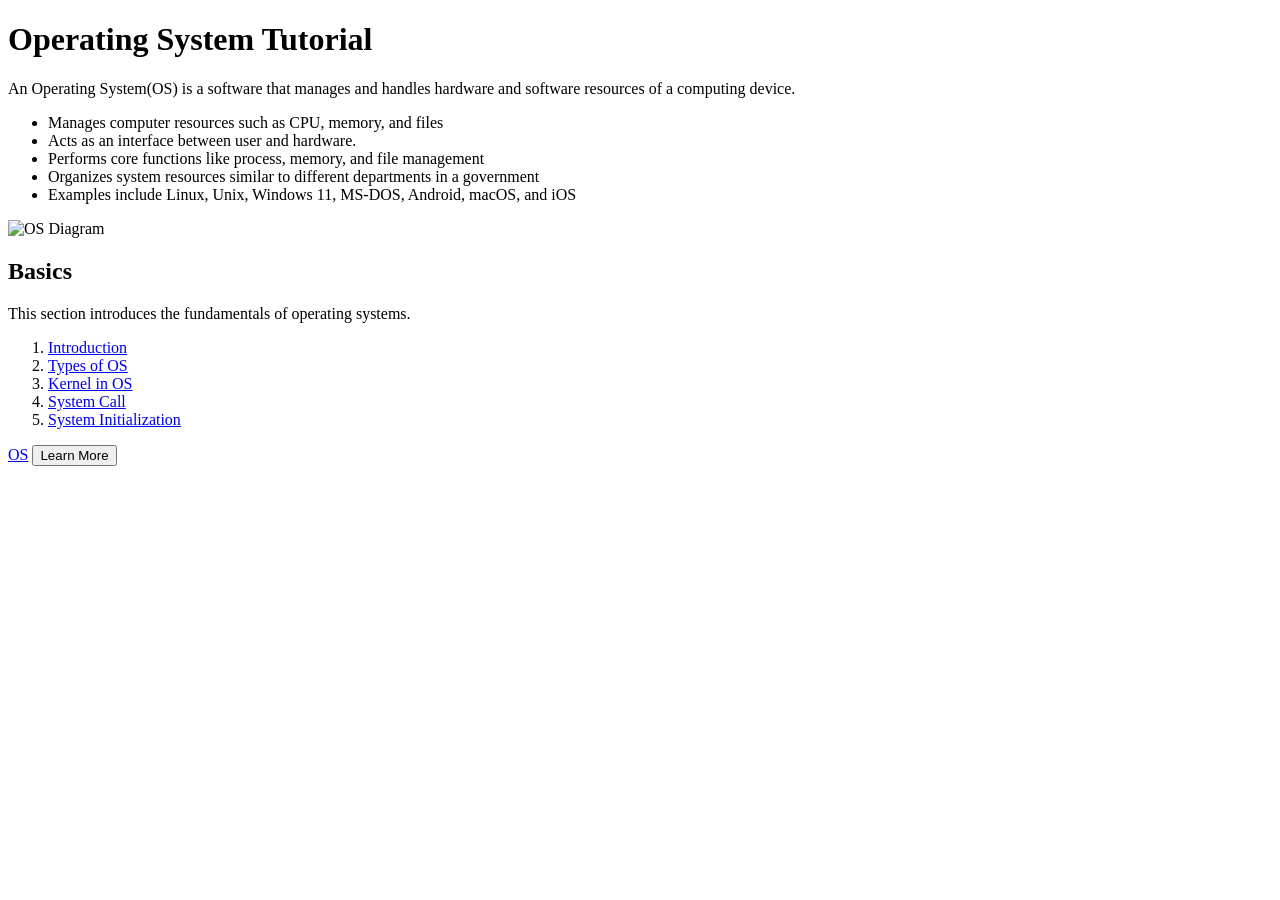
==== index.html @ 2fb6d85a "initial commit" ====
<!DOCTYPE html>
<html lang="en">
<head>
    <meta charset="UTF-8">
    <meta name="viewport" content="width=device-width, initial-scale=1.0">
    <title>Document</title>
</head>
<body>
    <h1>Operating System Tutorial</h1>
    <p>An Operating System(OS) is a software that manages and handles hardware and software resources of a computing device.</p>
    <ul>
        <li>Manages computer resources such as CPU, memory, and files</li>
        <li>Acts as an interface between user and hardware.</li>
        <li>Performs core functions like process, memory, and file management</li>
        <li>Organizes system resources similar to different departments in a government</li>
        <li>Examples include Linux, Unix, Windows 11, MS-DOS, Android, macOS, and iOS</li>
    </ul>

    <img src="https://media.geeksforgeeks.org/wp-content/uploads/20251218155359448225/111.webp"alt="OS Diagram">
    <h2>Basics</h2>
    <p>This section introduces the fundamentals of operating systems.</p>
    <ol>
        <li><a href="#">Introduction</a></li>
        <li><a href="#">Types of OS</a></li>
        <li><a href="#">Kernel in OS</a></li>
        <li><a href="#">System Call</a></li>
        <li><a href="#">System Initialization</a></li>
    </ol>
    <a href = "https://www.geeksforgeeks.org/operating-systems/operating-systems/">OS</a>
    <button>Learn More</button>

</body>
</html>
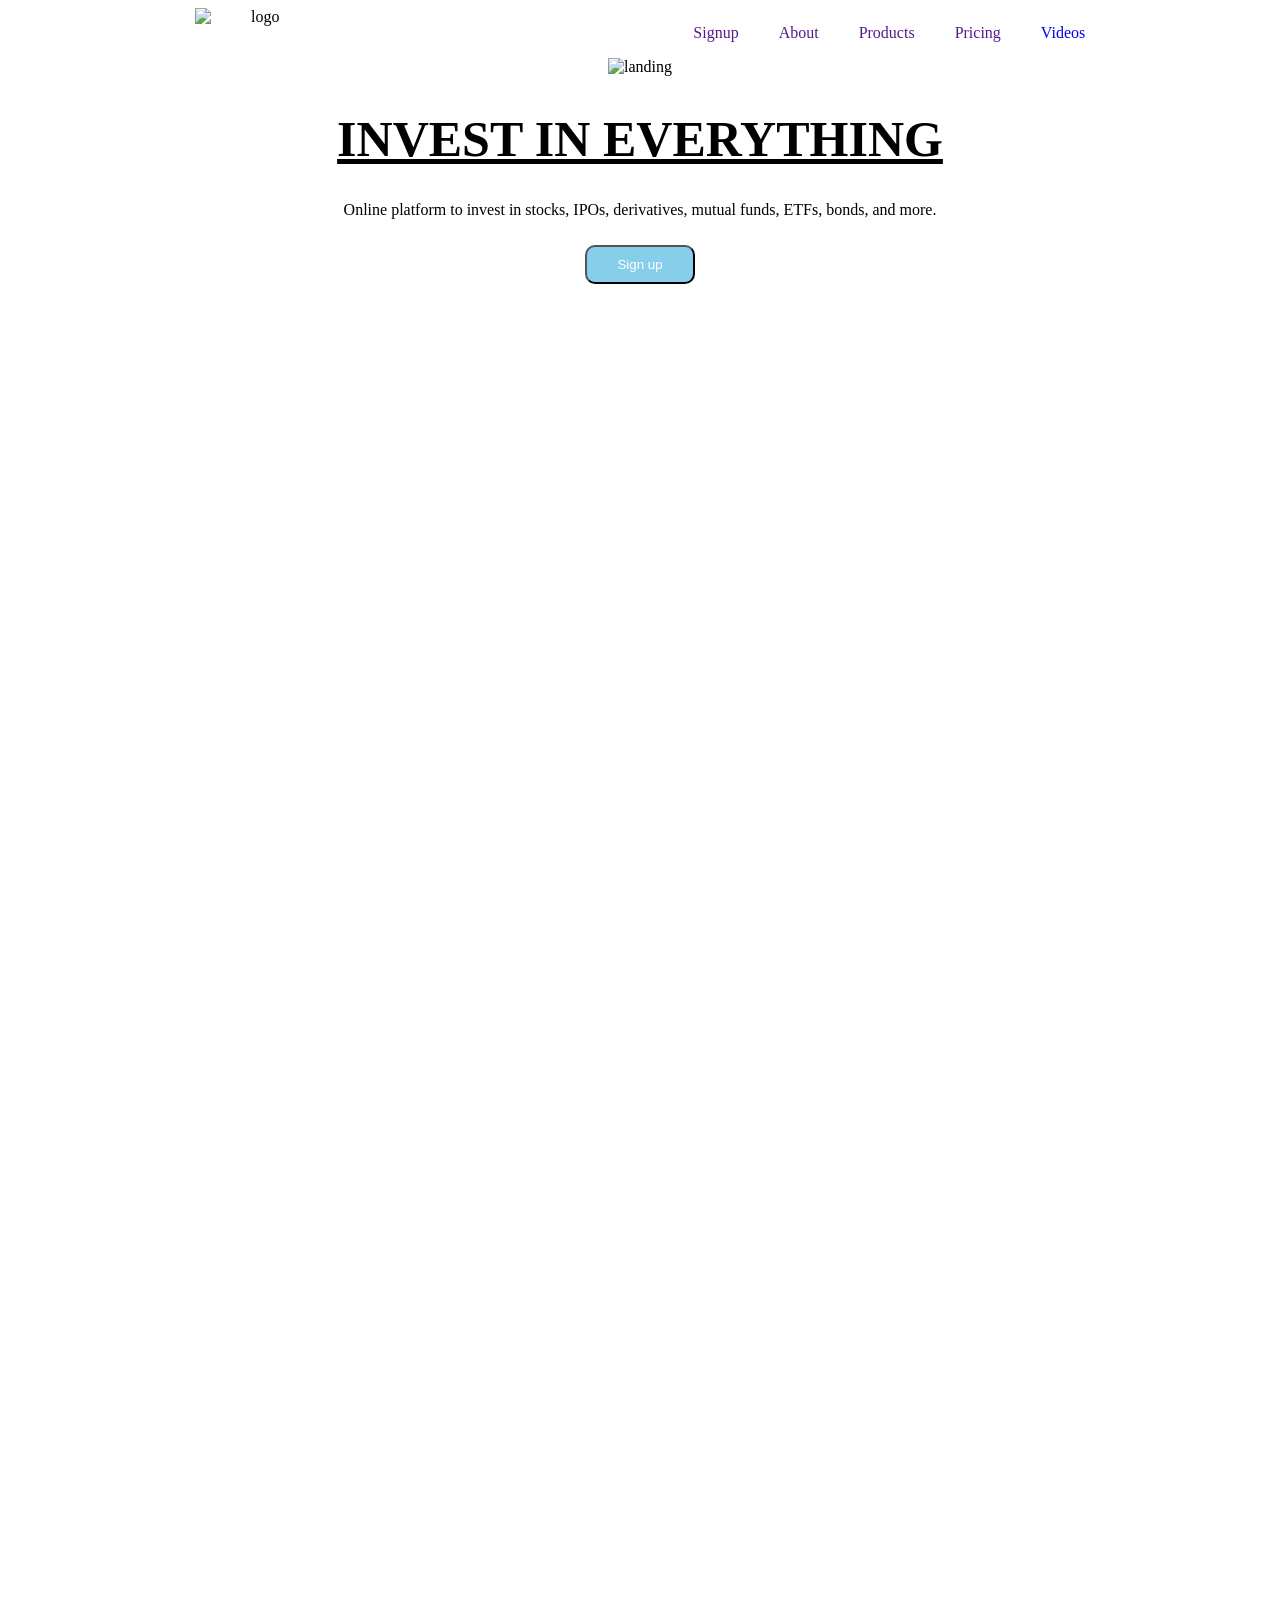
==== commit d2610d56: "Rename index1.html to index.html" ====
--- a/index.html
+++ b/index.html
@@ -3,31 +3,50 @@
 <head>
     <meta charset="UTF-8">
     <meta name="viewport" content="width=device-width, initial-scale=1.0">
+    <link rel="stylesheet" href="./style.css">
     <title>Document</title>
 </head>
 <body>
-    <h1>Operating System Tutorial</h1>
-    <p>An Operating System(OS) is a software that manages and handles hardware and software resources of a computing device.</p>
-    <ul>
-        <li>Manages computer resources such as CPU, memory, and files</li>
-        <li>Acts as an interface between user and hardware.</li>
-        <li>Performs core functions like process, memory, and file management</li>
-        <li>Organizes system resources similar to different departments in a government</li>
-        <li>Examples include Linux, Unix, Windows 11, MS-DOS, Android, macOS, and iOS</li>
-    </ul>
+ <center>
 
-    <img src="https://media.geeksforgeeks.org/wp-content/uploads/20251218155359448225/111.webp"alt="OS Diagram">
-    <h2>Basics</h2>
-    <p>This section introduces the fundamentals of operating systems.</p>
-    <ol>
-        <li><a href="#">Introduction</a></li>
-        <li><a href="#">Types of OS</a></li>
-        <li><a href="#">Kernel in OS</a></li>
-        <li><a href="#">System Call</a></li>
-        <li><a href="#">System Initialization</a></li>
-    </ol>
-    <a href = "https://www.geeksforgeeks.org/operating-systems/operating-systems/">OS</a>
-    <button>Learn More</button>
+     <header>
+         
+         <img id="logo" src="https://zerodha.com/static/images/logo.svg" alt="logo">
+    
+         <nav>
+             <a href="">Signup</a>
+             <a href="">About</a>
+             <a href="">Products</a>
+             <a href="">Pricing</a>
+             <a href="#videos">Videos</a>
+         </nav>
+       
+     </header>
+    
+    
+       <img src="https://zerodha.com/static/images/landing.svg" alt="landing">
+    
+       <h1>Invest in everything</h1>
+    
+       <p id="p1" >Online platform to invest in stocks, IPOs, derivatives, mutual funds, ETFs, bonds, and more.</p>
+    
+       <button>Sign up</button>
+    <br>
+    <br>
+    <br>
+       <section id="videos">
+        <iframe width="560" height="315" src="https://www.youtube.com/embed/G6saugMSM1Q?si=Rpn_8n0XVi2Mb40R" title="YouTube video player" frameborder="0" allow="accelerometer; autoplay; clipboard-write; encrypted-media; gyroscope; picture-in-picture; web-share" referrerpolicy="strict-origin-when-cross-origin" allowfullscreen></iframe>
+        <iframe width="560" height="315" src="https://www.youtube.com/embed/G6saugMSM1Q?si=Rpn_8n0XVi2Mb40R" title="YouTube video player" frameborder="0" allow="accelerometer; autoplay; clipboard-write; encrypted-media; gyroscope; picture-in-picture; web-share" referrerpolicy="strict-origin-when-cross-origin" allowfullscreen></iframe>
+        <iframe width="560" height="315" src="https://www.youtube.com/embed/G6saugMSM1Q?si=Rpn_8n0XVi2Mb40R" title="YouTube video player" frameborder="0" allow="accelerometer; autoplay; clipboard-write; encrypted-media; gyroscope; picture-in-picture; web-share" referrerpolicy="strict-origin-when-cross-origin" allowfullscreen></iframe>
+        <iframe width="560" height="315" src="https://www.youtube.com/embed/G6saugMSM1Q?si=Rpn_8n0XVi2Mb40R" title="YouTube video player" frameborder="0" allow="accelerometer; autoplay; clipboard-write; encrypted-media; gyroscope; picture-in-picture; web-share" referrerpolicy="strict-origin-when-cross-origin" allowfullscreen></iframe>
+        <iframe width="560" height="315" src="https://www.youtube.com/embed/G6saugMSM1Q?si=Rpn_8n0XVi2Mb40R" title="YouTube video player" frameborder="0" allow="accelerometer; autoplay; clipboard-write; encrypted-media; gyroscope; picture-in-picture; web-share" referrerpolicy="strict-origin-when-cross-origin" allowfullscreen></iframe>
+        <iframe width="560" height="315" src="https://www.youtube.com/embed/G6saugMSM1Q?si=Rpn_8n0XVi2Mb40R" title="YouTube video player" frameborder="0" allow="accelerometer; autoplay; clipboard-write; encrypted-media; gyroscope; picture-in-picture; web-share" referrerpolicy="strict-origin-when-cross-origin" allowfullscreen></iframe>
+        <iframe width="560" height="315" src="https://www.youtube.com/embed/G6saugMSM1Q?si=Rpn_8n0XVi2Mb40R" title="YouTube video player" frameborder="0" allow="accelerometer; autoplay; clipboard-write; encrypted-media; gyroscope; picture-in-picture; web-share" referrerpolicy="strict-origin-when-cross-origin" allowfullscreen></iframe>
+        <iframe width="560" height="315" src="https://www.youtube.com/embed/G6saugMSM1Q?si=Rpn_8n0XVi2Mb40R" title="YouTube video player" frameborder="0" allow="accelerometer; autoplay; clipboard-write; encrypted-media; gyroscope; picture-in-picture; web-share" referrerpolicy="strict-origin-when-cross-origin" allowfullscreen></iframe>
+        <iframe width="560" height="315" src="https://www.youtube.com/embed/G6saugMSM1Q?si=Rpn_8n0XVi2Mb40R" title="YouTube video player" frameborder="0" allow="accelerometer; autoplay; clipboard-write; encrypted-media; gyroscope; picture-in-picture; web-share" referrerpolicy="strict-origin-when-cross-origin" allowfullscreen></iframe>
+       </section>
+ </center>
+
 
 </body>
-</html>+</html>
--- a/style.css
+++ b/style.css
@@ -0,0 +1,38 @@
+button{
+    background-color: skyblue;
+    color: white;
+    padding: 10px 30px;
+   margin: 10px 50px  ;
+   border-radius: 10px;
+}
+button:hover{
+    background-color: black;
+    color: white;
+}
+h1{
+    text-transform: uppercase;
+    text-decoration:underline;
+    font-size: 50px;
+}
+a{
+    text-decoration: none;
+}
+#logo{
+    height: 50px;
+    width: 125px;
+}
+header{
+    display:flex;
+    justify-content: space-around;
+}
+nav{
+    display: flex;
+    gap: 40px;
+    align-items: center;
+}
+#videos{
+    display: flex;
+    flex-wrap: wrap;
+    gap: 50px;
+    justify-content: center;
+}
